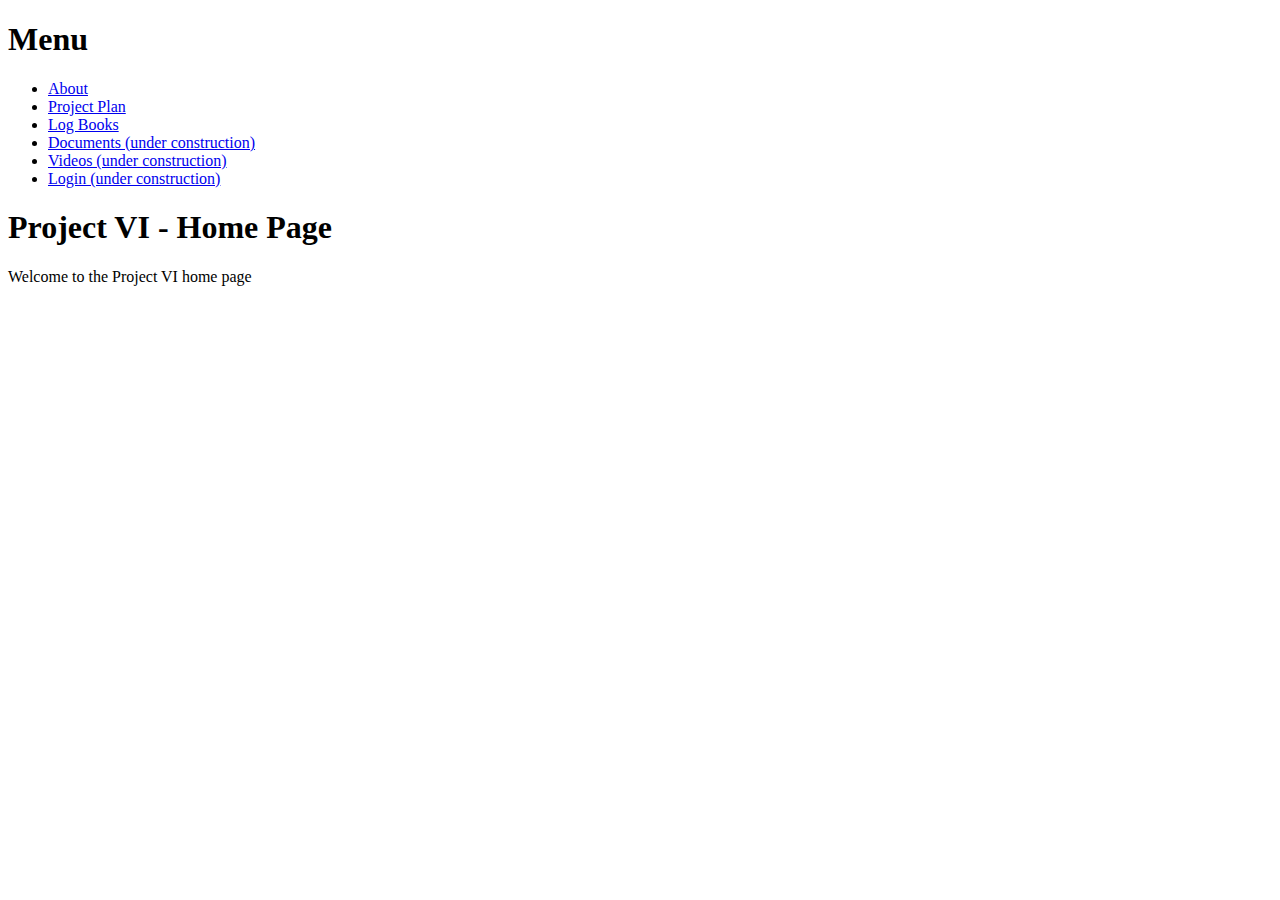
==== HTML/index.html @ 1a3db52e "HTML" ====
<!DOCTYPE html>
<html>
	<head>
		<title>Project VI - Home Page (Under Construction)</title>
	</head>
	<body>
		<h1>Menu</h1> <!-- This is an html comment -->
		<ul>
			<li><a href="about.html">About</a></li>
			<li><a href="Project_Plan.html">Project Plan</a></li>
			<li><a href="Log_Book_Michael.html">Log Books</a></li>
			<li><a href="#">Documents (under construction)</a></li>
			<li><a href="#">Videos (under construction)</a></li>
			<li><a href="#">Login (under construction)</a></li>
		</ul>
		<h1>Project VI - Home Page</h1>
		<p>Welcome to the Project VI home page</p>	
	</body>
</html>
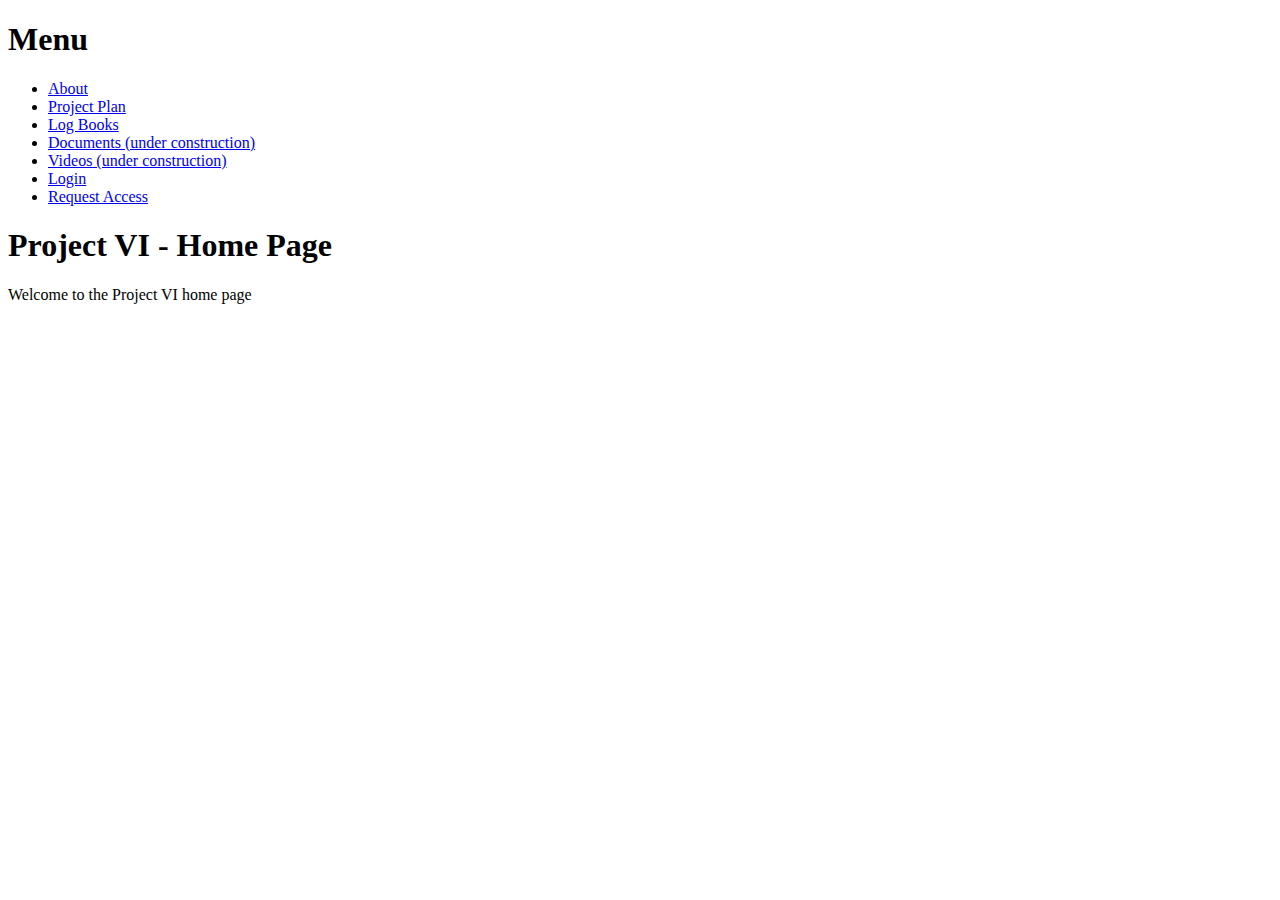
==== commit ab9463ce: "Created login and request access pages" ====
--- a/HTML/index.html
+++ b/HTML/index.html
@@ -4,16 +4,19 @@
 		<title>Project VI - Home Page (Under Construction)</title>
 	</head>
 	<body>
-		<h1>Menu</h1> <!-- This is an html comment -->
+		<h1>Menu</h1>
+		<!-- This is an html comment -->
 		<ul>
 			<li><a href="about.html">About</a></li>
 			<li><a href="Project_Plan.html">Project Plan</a></li>
 			<li><a href="Log_Book_Michael.html">Log Books</a></li>
 			<li><a href="#">Documents (under construction)</a></li>
 			<li><a href="#">Videos (under construction)</a></li>
-			<li><a href="#">Login (under construction)</a></li>
+			<li><a href="loginPage.html">Login</a></li>
+			<li><a href="requestAccess.html">Request Access</a></li>
 		</ul>
 		<h1>Project VI - Home Page</h1>
-		<p>Welcome to the Project VI home page</p>	
+		<p>Welcome to the Project VI home page</p>
+
 	</body>
 </html>
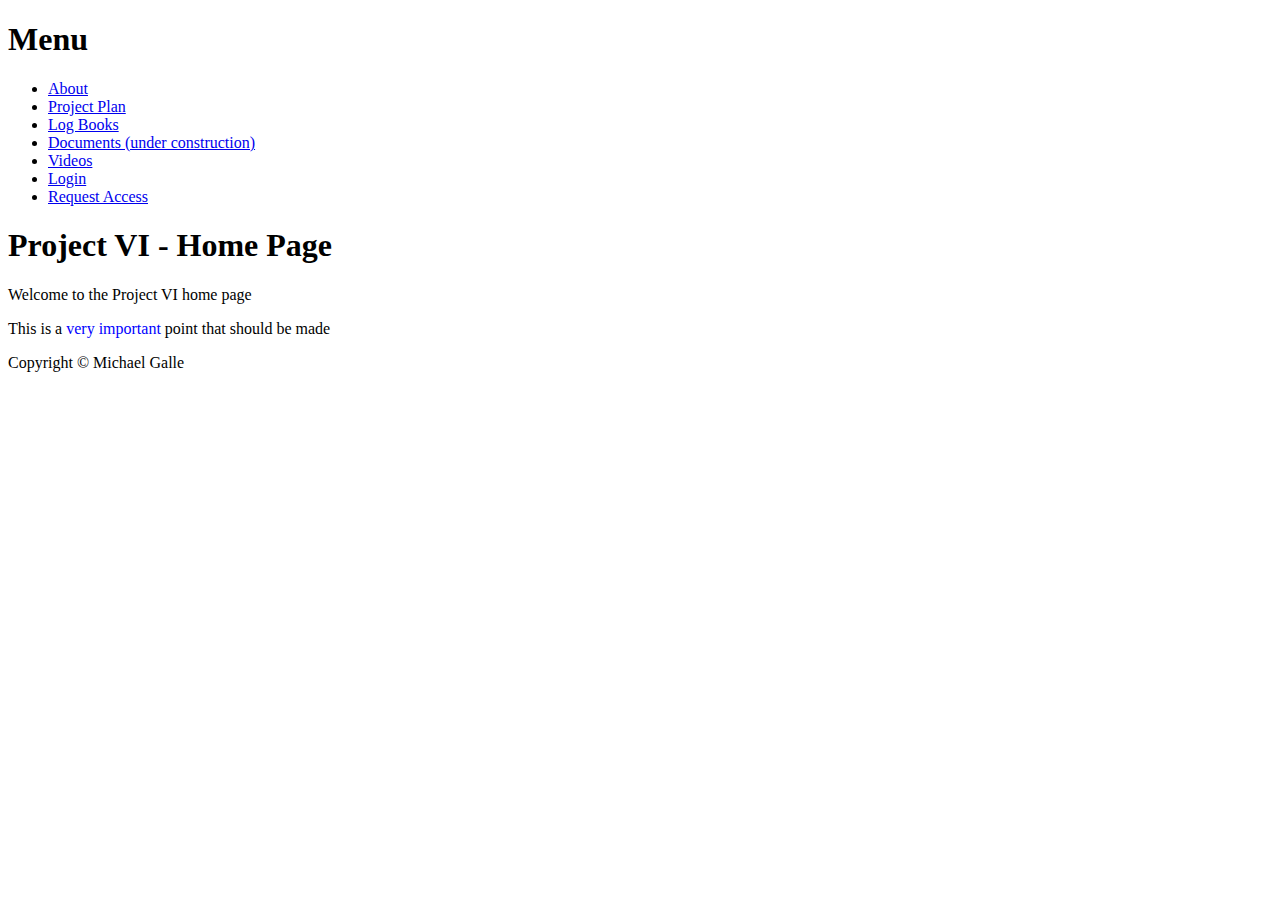
==== commit 31239923: "Code for HTML class #3" ====
--- a/HTML/index.html
+++ b/HTML/index.html
@@ -2,21 +2,38 @@
 <html>
 	<head>
 		<title>Project VI - Home Page (Under Construction)</title>
+		<meta name='description' content='Home page for project VI' />
+		<meta name='robots' content='index follow' /> <!-- want page and links to be indexed -->
+		<meta http-equiv='author' content='Michael' />
+		<meta http-equiv='pragma' content='no-cache' /> <!-- force browser to reload page every time - updates often -->
+
+		<link href='../css/styles.css' type='text/css' rel='stylesheet' />
 	</head>
 	<body>
-		<h1>Menu</h1>
-		<!-- This is an html comment -->
-		<ul>
-			<li><a href="about.html">About</a></li>
-			<li><a href="Project_Plan.html">Project Plan</a></li>
-			<li><a href="Log_Book_Michael.html">Log Books</a></li>
-			<li><a href="#">Documents (under construction)</a></li>
-			<li><a href="#">Videos (under construction)</a></li>
-			<li><a href="loginPage.html">Login</a></li>
-			<li><a href="requestAccess.html">Request Access</a></li>
-		</ul>
+
+		<div id='header'>
+			<h1>Menu</h1>
+			<!-- This is an html comment -->
+			<ul>
+				<li><a href="about.html">About</a></li>
+				<li><a href="Project_Plan.html">Project Plan</a></li>
+				<li><a href="Log_Book_Michael.html">Log Books</a></li>
+				<li><a href="#">Documents (under construction)</a></li>
+				<li><a href="about.html#videos">Videos</a></li>
+				<li><a href="loginPage.html">Login</a></li>
+				<li><a href="requestAccess.html">Request Access</a></li>
+			</ul>
+		</div>
+
 		<h1>Project VI - Home Page</h1>
 		<p>Welcome to the Project VI home page</p>
+		<p>
+			This is a <span class='important'>very important</span> point that should be made
+		</p>
+
+		<p id='copyright'>
+			Copyright &copy Michael Galle
+		</p>
 
 	</body>
 </html>
--- a/css/styles.css
+++ b/css/styles.css
@@ -0,0 +1,3 @@
+.important {
+  color:blue;
+}
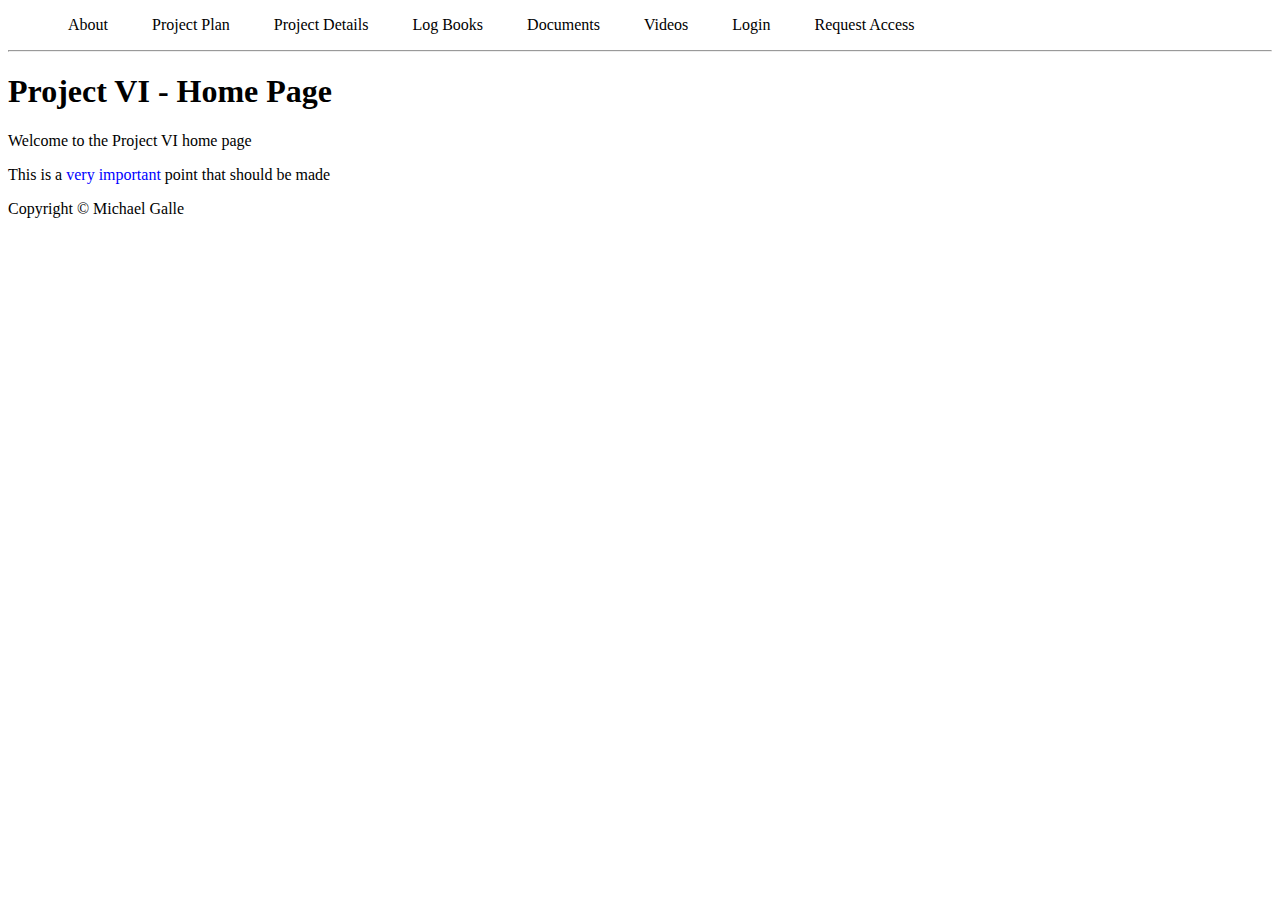
==== commit 16182a3d: "Completed css class #1 code" ====
--- a/HTML/index.html
+++ b/HTML/index.html
@@ -12,17 +12,18 @@
 	<body>
 
 		<div id='header'>
-			<h1>Menu</h1>
 			<!-- This is an html comment -->
 			<ul>
-				<li><a href="about.html">About</a></li>
-				<li><a href="Project_Plan.html">Project Plan</a></li>
-				<li><a href="Log_Book_Michael.html">Log Books</a></li>
-				<li><a href="#">Documents (under construction)</a></li>
-				<li><a href="about.html#videos">Videos</a></li>
-				<li><a href="loginPage.html">Login</a></li>
-				<li><a href="requestAccess.html">Request Access</a></li>
+				<li class='h_menu'><a class='menu' href="about.html">About</a></li>
+				<li class='h_menu'><a class='menu' href="Project_Plan.html">Project Plan</a></li>
+				<li class='h_menu'><a class='menu' href="ProjectDetails.html">Project Details</a></li>
+				<li class='h_menu'><a class='menu' href="Log_Book_Michael.html">Log Books</a></li>
+				<li class='h_menu'><a class='menu' href="../documents">Documents</a></li>
+				<li class='h_menu'><a class='menu' href="about.html#videos">Videos</a></li>
+				<li class='h_menu'><a class='menu' href="loginPage.html">Login</a></li>
+				<li class='h_menu'><a class='menu' href="requestAccess.html">Request Access</a></li>
 			</ul>
+			<hr  />
 		</div>
 
 		<h1>Project VI - Home Page</h1>
--- a/css/styles.css
+++ b/css/styles.css
@@ -1,3 +1,82 @@
+body {
+  font-family:Georgia,serif;
+}
+
+figcaption {
+  display: block;
+  margin-left: 20px;
+  text-align: justified;
+  font-style: italic;
+  font-size: 90%;
+}
+
+img {
+  height: 150px;
+  display: block;      /* introduced later - Need to make it a block level element to centre it */
+  margin-left: 20px;  /* introduced later */
+}
+
+/* Classes */
 .important {
   color:blue;
 }
+
+li.h_menu {         /* Convert menu links from vertical (block level) to horizontal (horizontal menu) */
+  display: inline;
+  margin: 10px 20px 10px 20px;
+}
+
+textarea {
+  display:block;
+  width:70%;
+  margin-left: auto;
+  margin-right: auto;
+}
+
+form {
+  display:block;
+  width:80%;
+  margin-left: auto;
+  margin-right: auto;
+}
+
+/* Pseudo-classes */
+/* ************************************************ */
+
+/* Horizontal menu */
+a:link.menu, a:visited.menu {
+  text-decoration: none;
+  font-weight: 500;
+  color: black;
+}
+
+a:hover.menu {
+  font-weight: 900;
+}
+a:active.menu {
+  font-weight: 900;
+  color: orange;
+}
+
+/* Forms */
+input.submit {
+  background-color: blue;
+  color: white;
+}
+
+input.submit:hover {
+  background-color: white;
+  color:blue;
+}
+
+input.submit:active {
+  color:orange;
+}
+
+input.text, textarea.text {
+  color:gray;
+}
+
+input.text:focus, textarea.text:focus {
+  color:black;
+}
